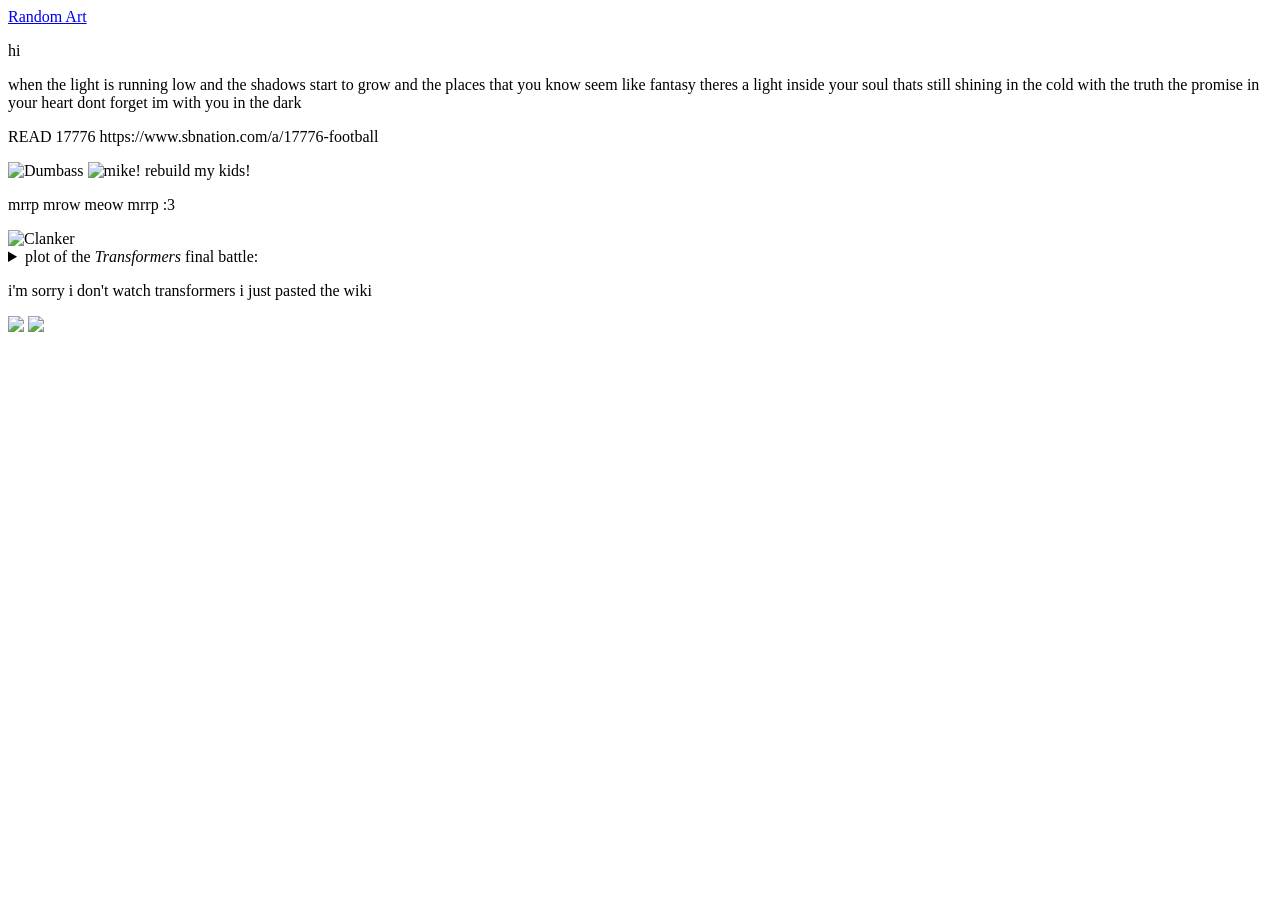
==== index.html @ def6fd00 "fixed tags" ====
<!DOCTYPE html>
<html lang="en">
  <head>
    <meta charset="utf-8">
    <title>title</title>
    <link rel="stylesheet" href="style.css">
    <script src="script.js"></script>
  </head>
  <body>
    <a href="randomassart.html">Random Art</a>
    <p>hi</p>
    <p>when the light is running low and the shadows start to grow and the places that you know seem like fantasy theres a light inside your soul thats still shining in the cold with the truth the promise in your heart dont forget im with you in the dark</p>
    <p>READ 17776 https://www.sbnation.com/a/17776-football</p>
    <div class="image-container">
      <img src="resources/susie_dumbass.png" alt="Dumbass"> <!-- no fucking clue if ts is gonna work -->
      <img src="resources/tennadance.gif" alt="mike! rebuild my kids!">
    </div>
    <p> mrrp mrow meow mrrp :3</p>
    <img src="resources/protogen.jpg" alt="Clanker"> <!-- i also have no clue if this will work -->
    <details>
      <summary>plot of the <i>Transformers</i> final battle:</summary>
      Galvatron gloats to the Autobots that with the power of Fortress Maximus he is unstoppable. As they hang helpless in the air, he first shocks and then drops them all to the ground. Side Burn drags himself to the edge of a huge crater, at the bottom of which Optimus Prime lays battered. As Optimus struggles up, Scourge and Ruination burst through the crater wall and open fire on the Autobot leader. Sky-Byte and the Predacon trio peer cautiously out of the hole as well, worrying what Galvatron will do to them if he spots them. Unfortunately for them, Galvatron already has spotted them, and orders them to attack the Autobots. Figuring that Galvatron will always be the scarier of the two options, the four Predacons get ready to fight, and are promptly trampled by the oncoming forces.
      The Autobots come to Optimus Prime's aid, hailing the Decepticons with a barrage of weapons fire. High above the battlefield, Galvatron laughs and seizes them all in an energy field. T-AI opens a portal to the space bridge nearby, but Optimus is seized by a beam from Galvatron. He orders his men to enter the space bridge, but they block the beam of energy, freeing him. Though Optimus stubbornly refuses to go, he's grabbed by Ultra Magnus and carried off.
      In the space bridge, Optimus persuades Magnus to help him return to the battle. They form Omega Prime and challenge Galvatron to a one-on-one fight. Galvatron follows Omega into the space bridge, where Omega instructs T-AI to open portals to the Earth's molten core and close them once he and Galvatron have gone through. T-AI and Koji protest that that will trap the pair of them, but Omega makes it a direct order. Koji, however, has a brainwave and begins contacting other children over the Internet.
      Omega Prime leads Galvatron to the Earth's core, but his strength is quickly sapped by the conditions while Galvatron thrives. Koji's plan begins to work and Fortress Maximus becomes re-energised with the power sent to him by all of the children. Galvatron boasts that he has discovered a great power—the world's children—which he intends to harness. He's interrupted by the arrival of a massive burst of energy passed on by Fortress Maximus, which re-powers Omega Prime and creates the mighty Matrix Blade. The pair clash violently until Galvatron's Striker Lance shatters, and an immense explosion lights up the sky. T-AI cries that while Omega may have won, he's still trapped.
      Sometime later, Koji sadly looks around the parking building where the Autobot base is located, commenting that the place seems deserted. As he trudges down the road, a fire engine pulls up behind him—it's Optimus Prime. Optimus tells Koji that they'll be going back to Cybertron soon, but first they're going to have a last look around. Optimus got free because the sheer force of the blast that deactivated Galvatron reactivated the space bridge and freed him. Sure enough, the Autobots are all engaging in their usual leisure activities. Fortress Maximus and Ultra Magnus are taking the Decepticons and Predacons back to Cybertron—all except Sky-Byte, who cheerfully swims off into the sunset.
    </details>
    <p>i'm sorry i don't watch transformers i just pasted the wiki</p>
    <div class="image-container">
      <img src="resources/homelander-admin-taken.gif">
      <img src="resources/nyan-gameoverse.gif"
    </div>
  </body>
</html>
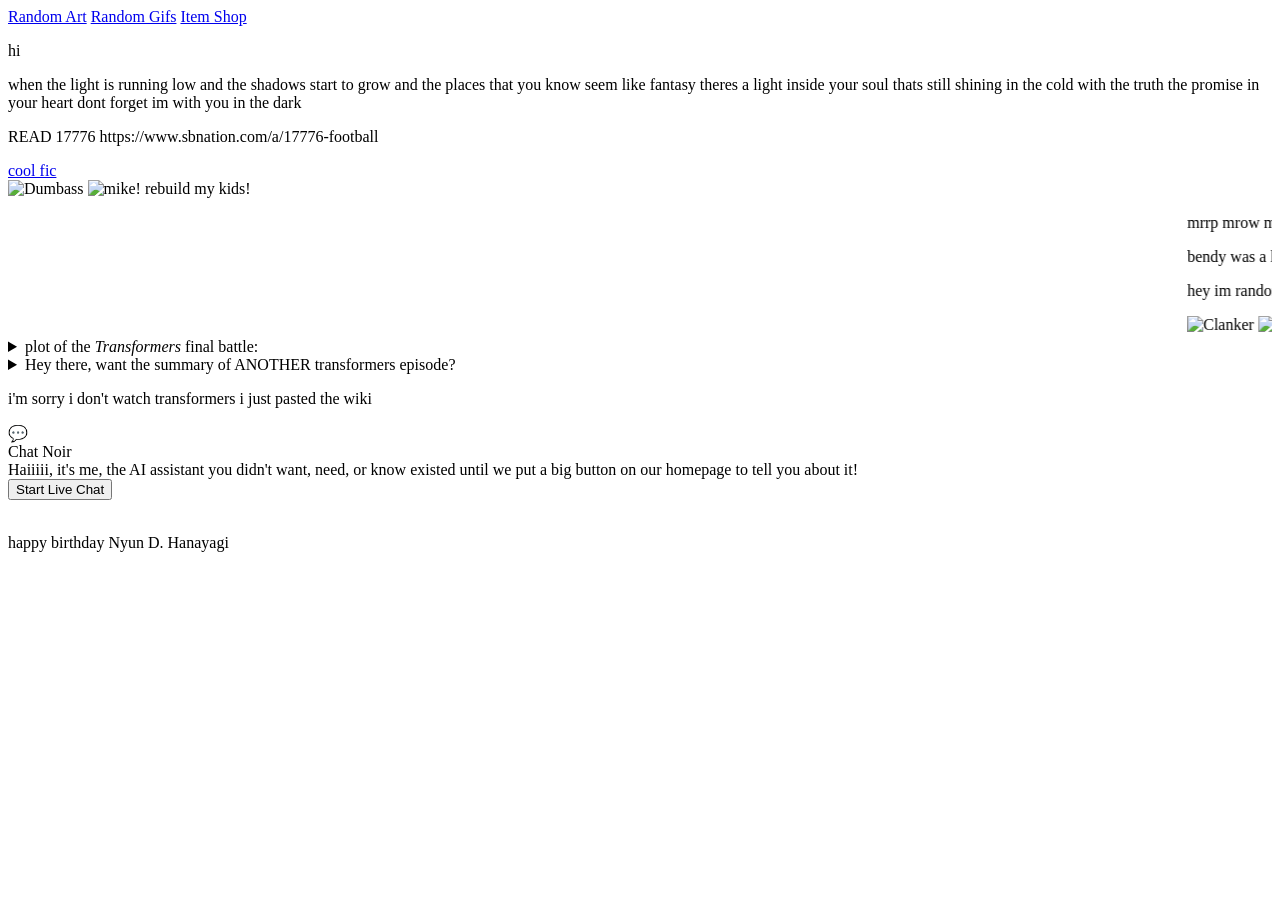
==== commit 0f67e135: "add itemshop" ====
--- a/index.html
+++ b/index.html
@@ -3,20 +3,31 @@
   <head>
     <meta charset="utf-8">
     <title>title</title>
-    <link rel="stylesheet" href="style.css">
+    <link rel="stylesheet" href="styles/style.css">
+    <link rel="stylesheet" href="styles/chat.css">
+	  <link rel="icon" type="image/png" href="resources/gay.png"/>
     <script src="script.js"></script>
   </head>
   <body>
     <a href="randomassart.html">Random Art</a>
+    <a href="randomassgifs.html">Random Gifs</a>
+    <a href="itemshop.html">Item Shop</a>
+
     <p>hi</p>
     <p>when the light is running low and the shadows start to grow and the places that you know seem like fantasy theres a light inside your soul thats still shining in the cold with the truth the promise in your heart dont forget im with you in the dark</p>
     <p>READ 17776 https://www.sbnation.com/a/17776-football</p>
+	<a href="https://archiveofourown.org/works/57360634/chapters/145920496">cool fic</a>
     <div class="image-container">
       <img src="resources/susie_dumbass.png" alt="Dumbass"> <!-- no fucking clue if ts is gonna work -->
       <img src="resources/tennadance.gif" alt="mike! rebuild my kids!">
     </div>
+    <marquee>
     <p> mrrp mrow meow mrrp :3</p>
+    <p>bendy was a little devil thing</p>
+	<p>hey im randomly plugging stuff here lol sub to fireflanger</p>
     <img src="resources/protogen.jpg" alt="Clanker"> <!-- i also have no clue if this will work -->
+    <img src="resources/1984boys.gif" alt="boyshehe">
+    </marquee>
     <details>
       <summary>plot of the <i>Transformers</i> final battle:</summary>
       Galvatron gloats to the Autobots that with the power of Fortress Maximus he is unstoppable. As they hang helpless in the air, he first shocks and then drops them all to the ground. Side Burn drags himself to the edge of a huge crater, at the bottom of which Optimus Prime lays battered. As Optimus struggles up, Scourge and Ruination burst through the crater wall and open fire on the Autobot leader. Sky-Byte and the Predacon trio peer cautiously out of the hole as well, worrying what Galvatron will do to them if he spots them. Unfortunately for them, Galvatron already has spotted them, and orders them to attack the Autobots. Figuring that Galvatron will always be the scarier of the two options, the four Predacons get ready to fight, and are promptly trampled by the oncoming forces.
@@ -25,10 +36,44 @@
       Omega Prime leads Galvatron to the Earth's core, but his strength is quickly sapped by the conditions while Galvatron thrives. Koji's plan begins to work and Fortress Maximus becomes re-energised with the power sent to him by all of the children. Galvatron boasts that he has discovered a great power—the world's children—which he intends to harness. He's interrupted by the arrival of a massive burst of energy passed on by Fortress Maximus, which re-powers Omega Prime and creates the mighty Matrix Blade. The pair clash violently until Galvatron's Striker Lance shatters, and an immense explosion lights up the sky. T-AI cries that while Omega may have won, he's still trapped.
       Sometime later, Koji sadly looks around the parking building where the Autobot base is located, commenting that the place seems deserted. As he trudges down the road, a fire engine pulls up behind him—it's Optimus Prime. Optimus tells Koji that they'll be going back to Cybertron soon, but first they're going to have a last look around. Optimus got free because the sheer force of the blast that deactivated Galvatron reactivated the space bridge and freed him. Sure enough, the Autobots are all engaging in their usual leisure activities. Fortress Maximus and Ultra Magnus are taking the Decepticons and Predacons back to Cybertron—all except Sky-Byte, who cheerfully swims off into the sunset.
     </details>
+    <details>
+      <summary>Hey there, want the summary of ANOTHER transformers episode?</summary>
+      Carly and Spike are on a drive through the countryside inside Hoist when they are overtaken by two speeding vehicles. They pursue and see one of the cars make an improbable crash off a cliff and land on top of the other. Before they can investigate, a man on the top of the cliff yells at them for ruining the shot. It turns out they've driven into the middle of a movie set. Hoist saves the imperiled drivers of the crashed cars, and the director is so impressed, he hires Hoist on the spot for his next movie. The director invites Spike and Carly along to visit the movie studio.
+      In the skies, Dirge is having trouble transporting a mysterious, heavy load. He crashes into the swamp set on the lot of Major Pictures. Megatron orders him to shut down, yells at Starscream for no good reason, then sends Astrotrain, Ramjet and Thrust to go after Dirge and retrieve the mysterious cargo.
+      Hoist arrives at Major Pictures for his big-screen debut, but gets the brush-off from the director. Before filming begins, Tracks, Warpath, Sunstreaker and Powerglide hone in on the set and ham it up for the director's attention. Strangely, the director is impressed by their hi-jinks and decides to hire them all for the action picture.
+      Movie work doesn't prove to be as glamorous as they had hoped. The bots wind up crashing into buildings and playing second fiddle to the human actors, Karen Fishook and Harold Edsel, while Hoist pulls them out of the smoldering wreckage after each take.
+      Disgruntled at their bit parts, the Autobots ask Hoist to lobby the director for better roles, but the director tells Hoist to get a bagel and sit tight. The Autobots take off just as Astrotrain and the other Coneheads show up to pull Dirge and the cargo out of the swamp set, all as the cameras roll.
+      Back at Decepticon headquarters, Megatron looks over the strange device. He isn't sure what it does; he only knows that Wheeljack built it, but he's sure that it is some kind of potent, deadly weapon. (He doesn't know Wheeljack very well, does he?) When switched on by Thrust, the device sparks and smokes, but does nothing else. Enraged, Megatron bashes Starscream. Astrotrain then reveals that he and the others were filmed by the humans when they retrieved the device. Megatron orders everyone to the studio to steal or destroy the footage so the device remains a secret.
+      At the studio, the director is viewing the robot footage and decides to revamp the script into a science fiction epic blockbuster called Attack of the Alien Robots, to the dismay of the human cast. He calls the Autobots to return with the promise of better parts. Once back, the director has the Autobots don googly-eyed, buck-toothed alien masks and stomp around after the female lead. For some reason, the Autobots still don't like their parts as monsters from space.
+      Making their rounds, Spike and Carly find the room where the film negatives are stored and discover that someone has stolen scenes from the movie. That someone was Starscream, but Soundwave reports to Megatron that the original negative still exists. Megatron pounds on Starscream again, this time ripping wires out of his chest! He then orders the others to get the negative.
+      Meanwhile, the Autobots are filming another scene with pyrotechnics, which have been switched for actual explosives by Rumble. Spike and Carly are in a screening room watching a new print of the stolen footage of the Decepticons and the device. Midway through the screening, Soundwave rips through the screen and destroys the projector. Spike and Carly rush to the film vault to get the original before the Decepticons do, but are interrupted by Megatron. Carly fools him by giving him an empty film canister, and they race around the studio lot with the Decepticons close on their heels. They finally meet up with Hoist, who has a plan.
+      Megatron and the others finally catch up and find the Autobots on a movie set. Hoist threatens to drop the humans and the film into a vat of flesh-eating lava if the ‘Cons don’t withdraw. Megatron says he won’t do it, but Hoist drops them in. Content that the film is gone, the Decepticons retreat. Hoist then lifts Spike and Carly from the “lava”, which is just bubbly, muddy water mixed with special effects.
+      The Autobots show the film to Wheeljack in the screening room. The Autobot scientist laughs at Megatron because the device Megatron wanted so much is actually worthless. Impressed with Hoist's performance at the lava pit, the director offers him the leading part in a new film, but Hoist declines, saying that his duty as an Autobot comes first, no matter how unglamorous it is.
+    </details>
+
     <p>i'm sorry i don't watch transformers i just pasted the wiki</p>
-    <div class="image-container">
-      <img src="resources/homelander-admin-taken.gif">
-      <img src="resources/nyan-gameoverse.gif"
+    <div id="chat-button">💬</div>
+<div id="chat-widget">
+  <div id="chat-header">Chat Noir</div>
+
+  <div id="chat-messages">
+    <div class="message bot">
+      Haiiiii, it's me, the AI assistant you didn't want, need, or know existed until we put a big button on our homepage to tell you about it!
     </div>
+  </div>
+
+  <div id="chat-input-area">
+    <button id="chat-send">Start Live Chat</button>
+  </div>
+</div>
+<script src="chat.js"></script>
+
+    <div>
+<iframe width="5" height="5" src="https://www.youtube.com/embed/dQw4w9WgXcQ" title="YouTube video player" frameborder="0" allow="accelerometer; autoplay; clipboard-write; encrypted-media; gyroscope; picture-in-picture; web-share" referrerpolicy="strict-origin-when-cross-origin" allowfullscreen></iframe>
+    </div>
+
+      <p>
+        happy birthday Nyun D. Hanayagi
+      </p>
   </body>
 </html>
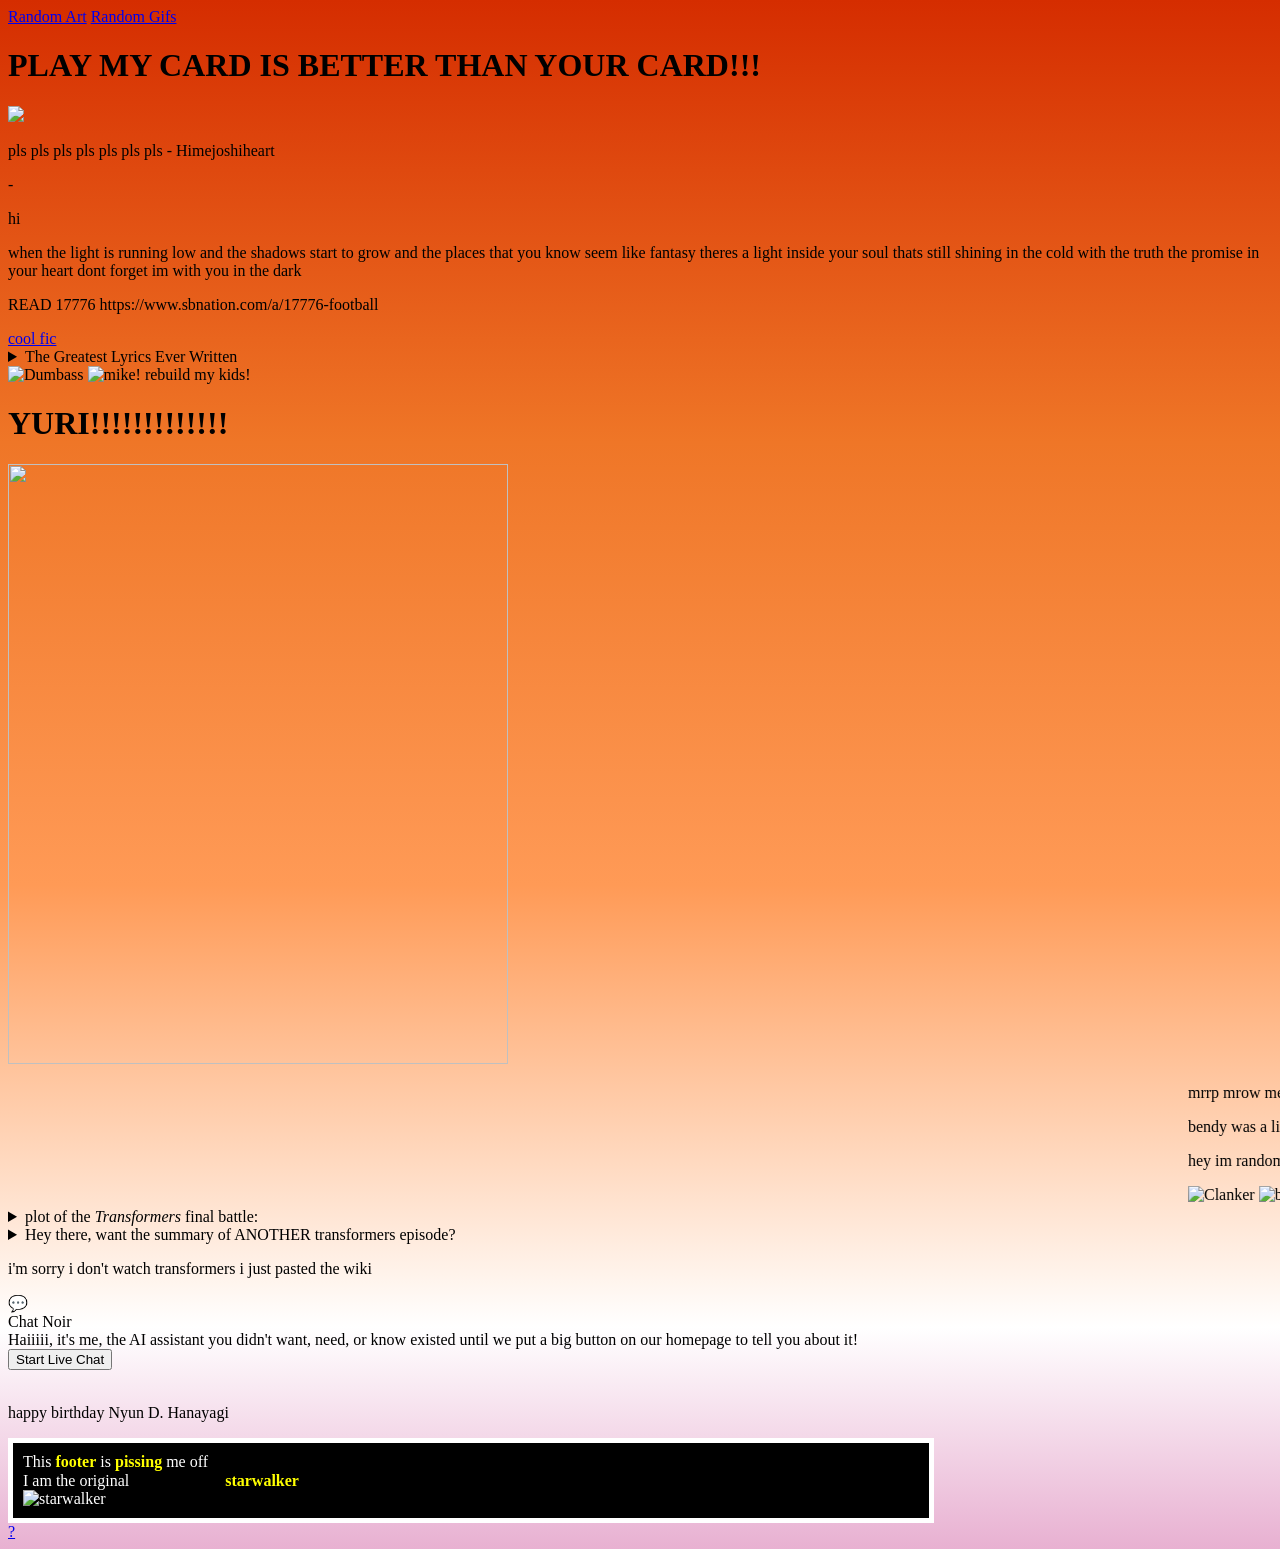
==== commit 023fcfce: "Merge pull request #46 from verylargefanofcats/patch-1 index.html" ====
--- a/index.html
+++ b/index.html
@@ -11,16 +11,56 @@
   <body>
     <a href="randomassart.html">Random Art</a>
     <a href="randomassgifs.html">Random Gifs</a>
-    <a href="itemshop.html">Item Shop</a>
-
+    <h1>PLAY MY CARD IS BETTER THAN YOUR CARD!!!</h1>
+    <img src="resources/capsule_616xa353.jpg">
+    <p>pls pls pls pls pls pls pls - Himejoshiheart</p>
+    <p>-</p>
     <p>hi</p>
     <p>when the light is running low and the shadows start to grow and the places that you know seem like fantasy theres a light inside your soul thats still shining in the cold with the truth the promise in your heart dont forget im with you in the dark</p>
     <p>READ 17776 https://www.sbnation.com/a/17776-football</p>
 	<a href="https://archiveofourown.org/works/57360634/chapters/145920496">cool fic</a>
+
+    <details>
+      <summary>The Greatest Lyrics Ever Written</summary>
+      Fab 5 Freddy told me everybody's fly
+      DJ spinnin', I said, "My, my"
+      Flash is fast, Flash is cool
+      François c'est pas, flashé no deux
+      And you don't stop, sure shot
+      Go out to the parking lot
+      And you get in your car and drive real far
+      And you drive all night, and then you see a light
+      And it comes right down, and it lands on the ground
+      And out comes a man from Mars
+      And you try to run, but he's got a gun
+      And he shoots you dead, and he eats your head
+      And then you're in the man from Mars
+      You go out at night, eatin' cars
+      You eat Cadillacs, Lincolns, too
+      Mercurys and Subaru
+      And you don't stop, you keep on eatin' cars
+      Then, when there's no more cars, you go out at night
+      And eat up bars where the people meet
+      Face to face, dance cheek to cheek
+      One to one, man to man
+      Dance toe to toe, don't move too slow
+      'Cause the man from Mars is through with cars
+      He's eatin' bars, yeah, wall to wall
+      Door to door, hall to hall
+      He's gonna eat 'em all
+      Rapture, be pure
+      Take a tour through the sewer
+      Don't strain your brain, paint a train
+      You'll be singin' in the rain
+      Said, don't stop to punk rock
+    </details>
+
     <div class="image-container">
       <img src="resources/susie_dumbass.png" alt="Dumbass"> <!-- no fucking clue if ts is gonna work -->
       <img src="resources/tennadance.gif" alt="mike! rebuild my kids!">
     </div>
+	<h1>YURI!!!!!!!!!!!!!</h1>
+	<img src="https://i.redd.it/susie-and-noelle-during-chp-4-fanart-original-art-by-me-v0-71k4bylp6eaf1.jpg?width=1173&format=pjpg&auto=webp&s=21862cd5062539c827b9f85bf7c0fd57fe8b9c3e" style="width:500px;height:600px;">
     <marquee>
     <p> mrrp mrow meow mrrp :3</p>
     <p>bendy was a little devil thing</p>
@@ -50,7 +90,7 @@
       Megatron and the others finally catch up and find the Autobots on a movie set. Hoist threatens to drop the humans and the film into a vat of flesh-eating lava if the ‘Cons don’t withdraw. Megatron says he won’t do it, but Hoist drops them in. Content that the film is gone, the Decepticons retreat. Hoist then lifts Spike and Carly from the “lava”, which is just bubbly, muddy water mixed with special effects.
       The Autobots show the film to Wheeljack in the screening room. The Autobot scientist laughs at Megatron because the device Megatron wanted so much is actually worthless. Impressed with Hoist's performance at the lava pit, the director offers him the leading part in a new film, but Hoist declines, saying that his duty as an Autobot comes first, no matter how unglamorous it is.
     </details>
-
+    
     <p>i'm sorry i don't watch transformers i just pasted the wiki</p>
     <div id="chat-button">💬</div>
 <div id="chat-widget">
@@ -67,13 +107,19 @@
   </div>
 </div>
 <script src="chat.js"></script>
-
+   
     <div>
 <iframe width="5" height="5" src="https://www.youtube.com/embed/dQw4w9WgXcQ" title="YouTube video player" frameborder="0" allow="accelerometer; autoplay; clipboard-write; encrypted-media; gyroscope; picture-in-picture; web-share" referrerpolicy="strict-origin-when-cross-origin" allowfullscreen></iframe>
     </div>
-
+	
       <p>
         happy birthday Nyun D. Hanayagi
       </p>
+
+	  <div style="background-color: black; border: white 5px solid; color: white; padding: 10px; width: 70%">
+        <span>This <strong style="color: yellow;">footer</strong> is <strong style="color: yellow;">pissing</strong> me off<br/>I am the original⠀⠀⠀⠀⠀⠀⠀⠀<strong style="color: yellow;">starwalker</strong></span><br/>
+        <img src="resources\Starwalker_overworld.png" alt="starwalker"/>
+      </div>
+  <a href="secret.html">?</a>
   </body>
 </html>
--- a/styles/style.css
+++ b/styles/style.css
@@ -0,0 +1,42 @@
+/* The following css creates the beautiful lesbian flag */
+
+html, body {
+    margin: 5;
+    width: 100%;
+    min-height: 100%;
+    overflow-y: auto;
+}
+
+/* Animated lesbian flag */
+body {
+    background: linear-gradient(
+        180deg,
+        #D52D00 0%,
+        #EF7627 14.28%,
+        #FF9A56 28.56%,
+        #FFFFFF 42.84%,
+        #D162A4 57.12%,
+        #B55690 71.40%,
+        #A30262 100%
+    );
+
+    background-size: 200% 200%;
+    animation: prideWave 12s ease-in-out infinite;
+}
+
+@keyframes prideWave {
+    0% {
+        background-position: 0% 50%;
+    }
+    50% {
+        background-position: 100% 50%;
+    }
+    100% {
+        background-position: 0% 50%;
+    }
+}
+
+.image-container img {
+  width: 45%;
+  height: auto;
+}
